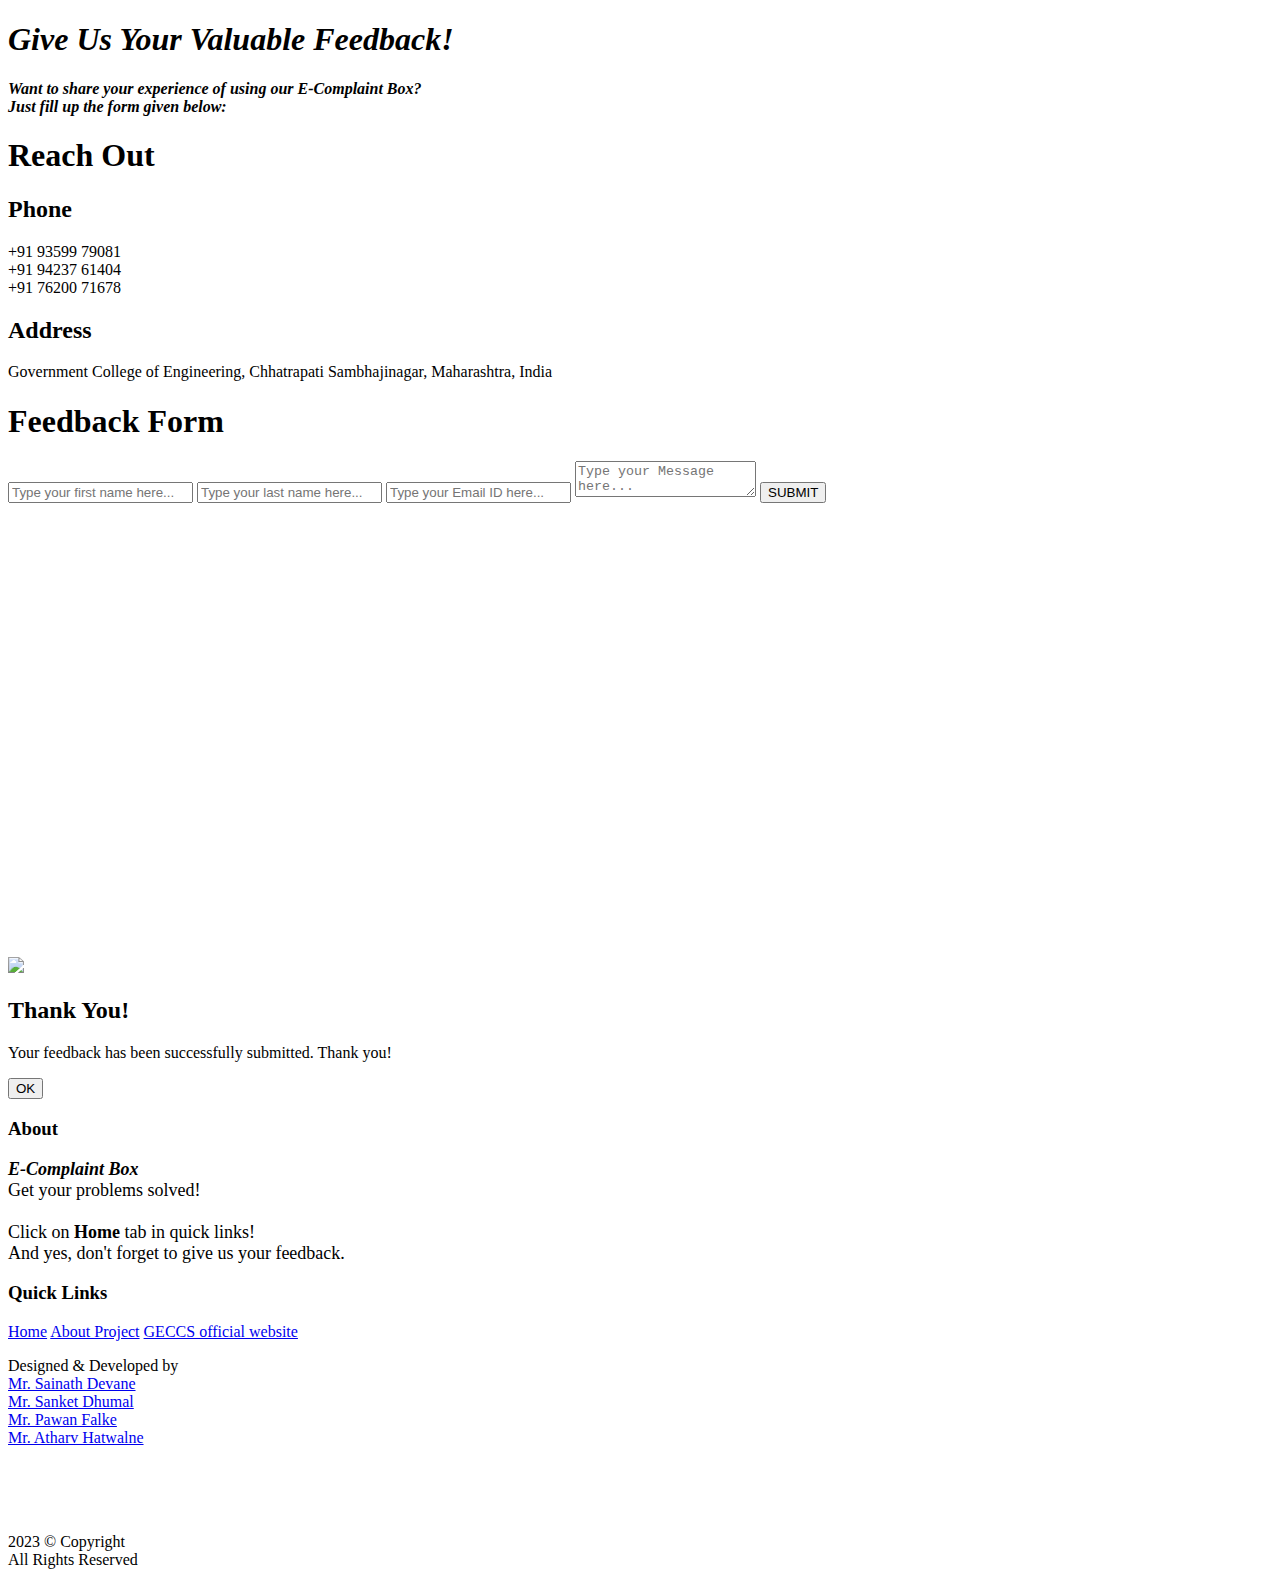
==== contact.html @ 3f3c0cb6 "HTML File" ====
<!DOCTYPE html>
<html lang="en">
<head>
    <meta charset="UTF-8">
    <meta http-equiv="X-UA-Compatible" content="IE=edge">
    <meta name="viewport" content="width=device-width, initial-scale=1.0">
    <title>Contact Me</title>
    <link rel="stylesheet" href="/CSS files/contact.css">
    <link rel="stylesheet" href="https://unicons.iconscout.com/release/v4.0.0/css/line.css">
</head>
<body>
    <div class="heading">
    <h1><i>Give Us Your Valuable Feedback!</i></h1>
    <p><b><i>Want to share your experience of using our E-Complaint Box? <br> Just fill up the form given below:</i></b></p>
    </div>
    
    <div class="contact-wrap">
        <div class="contact-in">
            <h1>Reach Out</h1>
            <h2><i class="uil uil-phone" aria-hidden="true"></i>Phone</h2>
            <p>+91 93599 79081<br> +91 94237 61404<br> +91 76200 71678</p>
            <!-- <h2><i class="uil uil-envelope" aria-hidden="true"></i>Email ID</h2>
            <p>atharv.hatwalne@gmail.com</p> -->
            <h2><i class="uil uil-map-marker" aria-hidden="true"></i>Address</h2>
            <p>Government College of Engineering, Chhatrapati Sambhajinagar, Maharashtra, India</p>
            <!-- <ul>
                <li><a href=""><i class="uil uil-instagram"></i></a></li>
                <li><a href=""><i class="uil uil-facebook-f"></i></a></li>
                <li><a href=""><i class="uil uil-github"></i></a></i></li>
                <li><a href=""><i class="uil uil-linkedin"></i></a></i></li>
            </ul> -->
        </div>
        <div class="contact-in">
            <h1>Feedback Form</h1>
            <form action="https://formsubmit.co/10eff040f37aa22d62ff9cc5c4b2478e" method="POST">
                <input type="text" class="contact-in-input" placeholder="Type your first name here..." name="First Name" required>
                <input type="text" class="contact-in-input" placeholder="Type your last name here..." name="Last Name" required>
                <input type="email" class="contact-in-input" placeholder="Type your Email ID here..." name="Email ID" required>
                <textarea placeholder="Type your Message here..." class="contact-in-text" name="Message"></textarea>
                <input type="submit" class="contact-in-btn" value="SUBMIT" onclick="openPopup()">
            </form>
        </div>
        <div class="contact-in">
            <iframe src="https://www.google.com/maps/embed?pb=!1m14!1m8!1m3!1d3752.325441495221!2d75.3213798!3d19.8684753!3m2!1i1024!2i768!4f13.1!3m3!1m2!1s0x3bdb9861a6d01f43%3A0x3a1b932d329091e9!2sGovernment%20College%20Of%20Engineering%2C%20Aurangabad!5e0!3m2!1sen!2sin!4v1683989668898!5m2!1sen!2sin" 
            width="600" height="450" style="border:0;" allowfullscreen="" loading="lazy" 
            referrerpolicy="no-referrer-when-downgrade"></iframe>
        </div>
    </div>
    <div class="popup" id="popup">
        <img src="/eskill images/tick1.png">
        <h2>Thank You!</h2>
        <p>Your feedback has been successfully submitted. Thank you!</p>
        <button type="button" onclick="closePopup()">OK</button>
    </div>

    <div class="footer-section">
        <div class="container5">
        <div class="about7">
             
            <h3>About</h3>
            <p style="color:black; font-size: 18px;"><b><i>E-Complaint Box</i></b> <br> Get your 
                problems solved! <br><br>Click on <b>Home</b> tab in quick links! <br> 
                And yes, don't forget to give us your feedback.
            </p>
        </div>
        
        <div class="quick-links2">
            <h3>Quick Links</h3>
            <div class="links43">
                <a href="index.html">Home</a>
                <a href="index.html">About Project</a>
                <a href="https://geca.ac.in">GECCS official website</a>
            </div>
        </div>

            <div class="social-links1">
                <p class="at at2">Designed & Developed by 
                <br> <a href="https://www.linkedin.com/in/sainath-devane-025813219"><span>Mr. Sainath Devane</span></a><br><a href="https://www.linkedin.com/in/sanket-dhumal-b41298276"><span>Mr. Sanket Dhumal</span></a>
                <br><a href="https://www.linkedin.com/in/pawan-falke-2a9881276"><span>Mr. Pawan Falke</span></a><br><a href="https://www.linkedin.com/in/atharv-hatwalne-02020122a"><span>Mr. Atharv Hatwalne</span></a></p>
                <br><br><br>
                <p class="at at1">2023 &copy Copyright <br> All Rights Reserved</p>
            </div>
        
        
    </div>
</div>

<script>
let popup = document.getElementById("popup");

function openPopup(){
    popup.classList.add("open-popup");
}
function closePopup(){
    popup.classList.remove("open-popup");
}
</script>
    

</body>
</html>
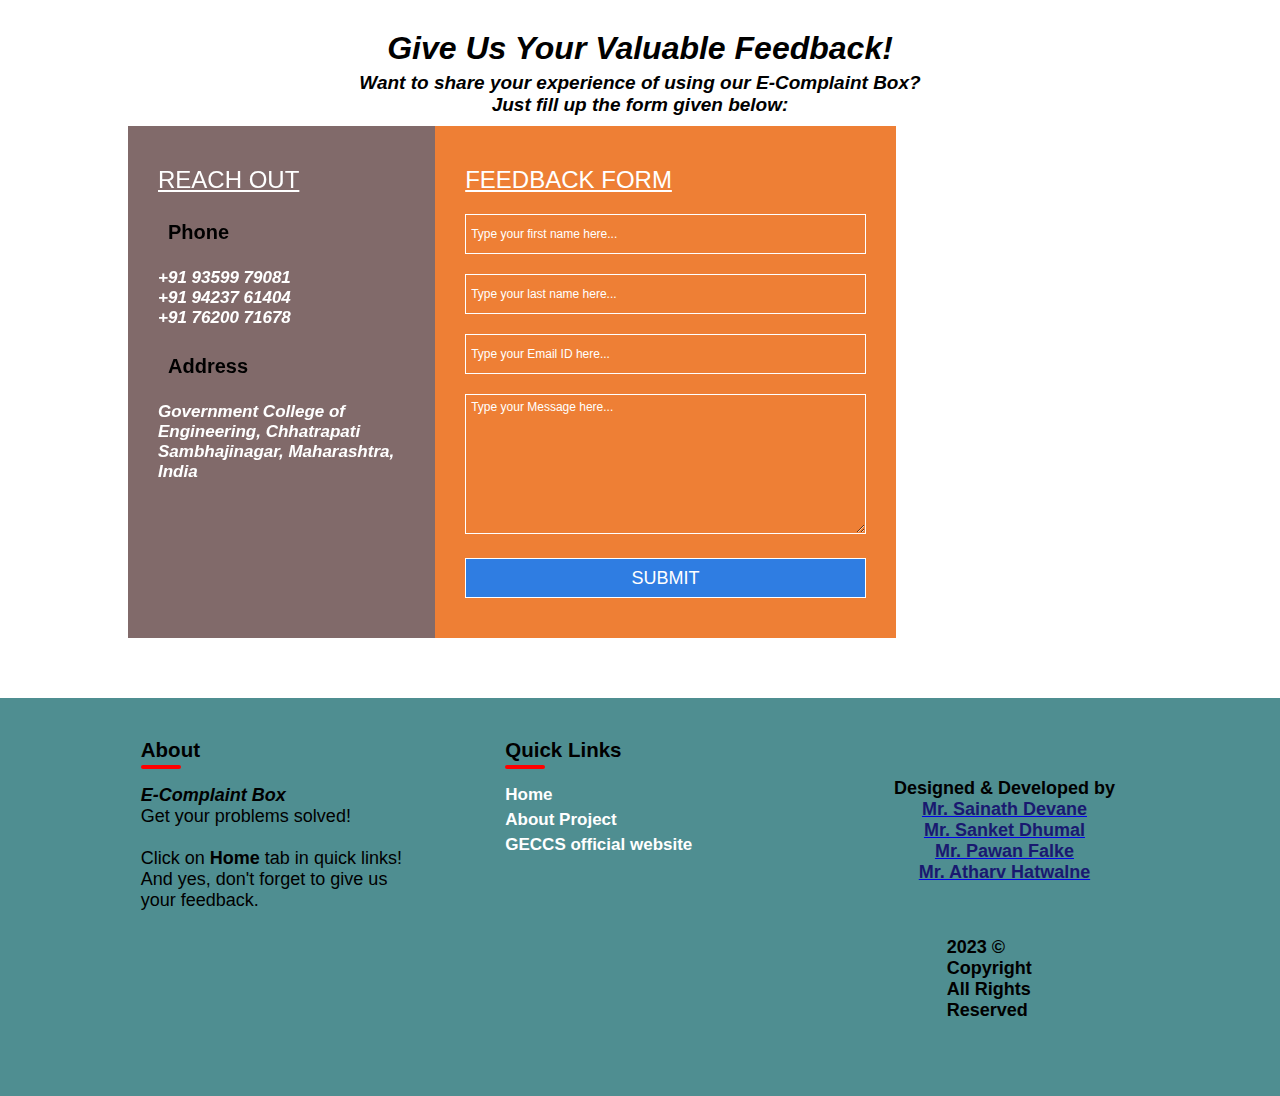
==== commit 9b88e006: "contact.html" ====
--- a/contact.html
+++ b/contact.html
@@ -5,7 +5,7 @@
     <meta http-equiv="X-UA-Compatible" content="IE=edge">
     <meta name="viewport" content="width=device-width, initial-scale=1.0">
     <title>Contact Me</title>
-    <link rel="stylesheet" href="/CSS files/contact.css">
+    <link rel="stylesheet" href="contact.css">
     <link rel="stylesheet" href="https://unicons.iconscout.com/release/v4.0.0/css/line.css">
 </head>
 <body>
@@ -98,4 +98,4 @@
     
 
 </body>
-</html>+</html>
--- a/contact.css
+++ b/contact.css
@@ -0,0 +1,392 @@
+*{
+    margin: 0;
+    padding: 0;
+    box-sizing: border-box;
+    font-family: 'Poppins', sans-serif;
+    
+    
+}
+body{
+    height: 100vh;
+    display: grid;
+    align-items: center;
+    background: url(/eskill\ images/IMG38.jpg);
+    background-size: cover;
+    
+}
+.heading h1{
+    margin-top: 30px;
+    text-align: center;
+    color: #000000;
+}
+.heading p{
+    margin-top: 5px;
+    text-align: center;
+    color: #000000;
+    font-size: 19px;
+    margin-bottom: 10px;
+}
+.contact-wrap{
+    width: 80%;
+    height: auto;
+    margin: auto;
+    display: flex;
+    flex-wrap: wrap;
+}
+.contact-in{
+     padding: 40px 30px;
+}
+.contact-in:nth-child(1){
+    flex: 30%;
+    background: rgba(95, 66, 66, 0.788);
+    backdrop-filter: blur(90px);
+    background-size: cover;
+    color: #fff;
+}
+.contact-in:nth-child(2){
+    flex: 45%;
+    background: rgba(236, 109, 25, 0.877);
+}
+.contact-in:nth-child(3){
+    flex: 25%;
+    padding: 0;
+}
+.contact-in h1{
+    font-size: 24px;
+    color: #fff;
+    text-transform: uppercase;
+    margin-bottom: 20px;
+    font-weight: 500;
+    text-decoration: underline;
+} 
+.contact-in h2{
+    font-size: 20px;
+    margin-bottom: 14px;
+    font-weight: 900;
+    color: #000;
+} 
+.contact-in h2 i{
+    font-size: 16px;
+    margin-right: 10px;
+    width: 40px;
+    height: 40px;
+    background: #f5f5f5;
+    color: #000;
+    border-radius: 50px;
+    line-height: 40px;
+    text-align: center;
+}
+.contact-in p{
+    font-size: 17px;
+    font-style: italic;
+    margin-bottom: 20px;
+    font-weight: 750;
+}
+
+.contact-in ul{
+    margin: 0;
+    padding: 0;
+}
+.contact-in ul li{
+    list-style: none;
+    margin-top: 5px;
+    display: inline-block;
+    margin-right: 5px;
+}
+.contact-in ul li a{
+    display: block;
+    width: 40px;
+    height: 40px;
+    text-align: center;
+    background-color: rgb(255, 255, 255);
+    border-radius: 50px;
+}
+
+.contact-in ul li a i{
+    font-size: 14px;
+    color: #000;
+    line-height: 30px;
+}
+.contact-in a .uil{
+    font-size: 30px;
+    line-height: 40px;
+    position: relative;
+    z-index: 8;
+}
+.contact-in a .uil:hover{
+    color: #d10b0b;
+    
+}
+.contact-in form{
+    width: 100%;
+    height: auto;
+}
+.contact-in-input{
+    width: 100%;
+    height: 40px;
+    margin-bottom: 20px;
+    border: 1px solid #fff;
+    outline: none;
+    padding-left: 5px;
+    background: transparent;
+    color: #fff;
+    font-size: 12px;
+    font-weight: 300;
+    font-family:'Poppins', sans-serif; ;
+}
+.contact-in-input::placeholder{
+    color: #fff;
+}
+.contact-in-text{
+    width: 100%;
+    height: 140px;
+    margin-bottom: 20px;
+    border: 1px solid #fff;
+    outline: none;
+    padding-left: 5px;
+    background: transparent;
+    color: #fff;
+    font-size: 12px;
+    font-weight: 300;
+    padding-top: 5px;
+    font-family:'Poppins', sans-serif; ;
+}
+.contact-in-text::placeholder{
+    color: #fff;
+}
+.contact-in-btn{
+    width: 100%;
+    height: 40px;
+    border: 1px solid #fff;
+    outline: none;
+    cursor: pointer;
+    background: rgb(47, 125, 226);
+    color: #fff;
+    font-size: 18px;
+    font-weight: 300;
+    font-family:'Poppins', sans-serif; 
+    transition: 0.3s;
+}
+.contact-in-btn:hover{
+    background: green;
+}
+.contact-in iframe{
+    width: 100%;
+    height: 100%;
+}
+@media only screen and (max-width: 490px) {
+    .contact-in:nth-child(1){
+        flex: 50%;
+        
+    }
+    .contact-in:nth-child(2){
+        flex: 50%;
+        
+    }
+    .contact-in:nth-child(3){
+        flex: 100%;
+        
+    }
+}
+
+@media only screen and (max-width: 360px) {
+    .contact-in:nth-child(1){
+        flex: 50%;
+        
+    }
+    .contact-in:nth-child(2){
+        flex: 50%;
+        
+    }
+    .contact-in:nth-child(3){
+        flex: 100%;
+        
+    }
+}
+.footer-section{
+    margin-top: 60px;
+    width: 100%;
+    height: auto;
+    padding: 40px 11% 75px;
+    background-color: rgb(79, 142, 145);
+    font-family: 'poppins';
+    position: relative;
+    margin-bottom: -10px;
+    
+}
+.container5{
+    display: grid;
+    grid-template-columns: 2fr 2fr 2fr;
+    grid-column-gap: 45px;
+    grid-gap: 95px;
+}
+.container5 .about7 p {
+    color: #fff;
+    margin-bottom: 25px;
+}
+.container5 h3{
+    font-size: 20.5px;
+    margin-bottom: 23px;
+    position: relative;
+}
+.container5 h3::after{
+    content: ' ';
+    position: absolute;
+    width: 40px;
+    height: 4px;
+    background-color: rgb(255, 0, 0);
+    border-radius: 10px;
+    bottom: -7px;
+    left: 0;
+}
+.quick-links2 .links43{
+    display: flex;
+    flex-direction: column;
+}
+.links43 a{
+    text-decoration: none;
+    color: #fff;
+    margin-bottom: 5px;
+    font-size: 17px;
+    transition: all 0.3s;
+    font-weight: 660;
+}
+.links43 a:hover{
+    color: #000;
+
+}
+.container5 .social-links1 .at2{
+    margin-top: 40px;
+    text-align: center;
+    font-size: 18px;
+    font-weight: 600;
+    
+}
+.container5 .social-links1 .at2 span{
+    color: midnightblue;
+    text-decoration: none;
+    transition: 0.3s;
+}
+.container5 .social-links1 .at2 span:hover{
+    color: crimson;
+}
+
+.container5 .social-links1 .at1{
+    margin: 0px 77px;
+    font-size: 18px;
+    font-weight: 600;
+    
+}
+
+.popup{
+    width: 400px;
+    background-color: #fff;
+    border-radius: 6px;
+    position: absolute;
+    top: 0;
+    left: 50%;
+    transform: translate(-50%, -50%) scale(0.1);
+    text-align: center;
+    padding: 0 30px 30px;
+    color: #333;
+    visibility: hidden;
+    transition: transform 0.4s, top 0.4s;
+}
+.open-popup{
+    visibility: visible;
+    top: 50%;
+    transform: translate(-50%, -50%) scale(1);
+}
+
+.popup img{
+    width: 100px;
+    margin-top: -50px;
+    border-radius: 50%;
+    box-shadow: 0 2px 5px rgba(0, 0, 0, 0.2) ;
+}
+
+.popup h2{
+    font-size: 38px;
+    font-weight: 500;
+    margin: 30px 0 10px;
+}
+.popup button{
+    width: 100%;
+    margin-top: 50px;
+    padding: 10px 0;
+    background: #65e038;
+    color: #1d1919;
+    border: 0;
+    outline: none;
+    font-size: 18px;
+    border-radius: 4px;
+    cursor: pointer;
+    box-shadow: 0 5px 5px rgba(0, 0, 0, 0.2);
+}
+
+
+
+
+
+
+
+
+
+
+
+
+
+
+
+
+
+
+
+
+
+
+
+
+
+
+
+
+
+
+
+
+
+
+
+
+
+
+
+
+
+
+
+
+
+
+
+
+
+
+
+
+
+
+
+
+
+
+
+
+
+
+
+
+
+
+
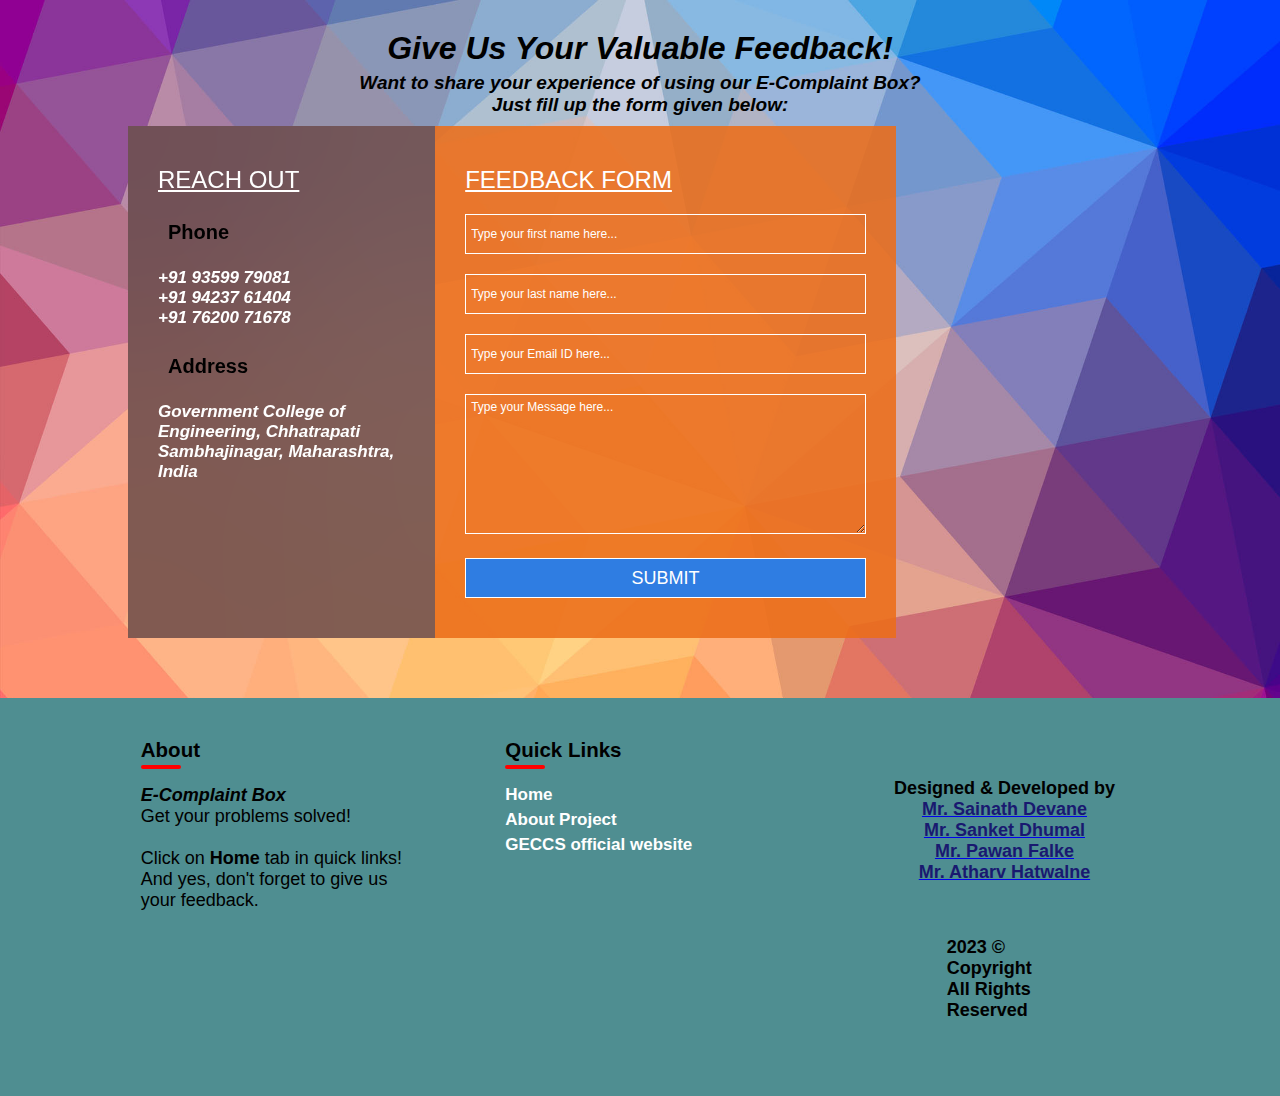
==== commit e329da4c: "HTML File" ====
--- a/contact.html
+++ b/contact.html
@@ -47,7 +47,7 @@
         </div>
     </div>
     <div class="popup" id="popup">
-        <img src="/eskill images/tick1.png">
+        <img src="tick1.png">
         <h2>Thank You!</h2>
         <p>Your feedback has been successfully submitted. Thank you!</p>
         <button type="button" onclick="closePopup()">OK</button>
@@ -95,7 +95,5 @@
     popup.classList.remove("open-popup");
 }
 </script>
-    
-
 </body>
 </html>
--- a/contact.css
+++ b/contact.css
@@ -10,7 +10,7 @@
     height: 100vh;
     display: grid;
     align-items: center;
-    background: url(/eskill\ images/IMG38.jpg);
+    background: url(IMG38.jpg);
     background-size: cover;
     
 }
